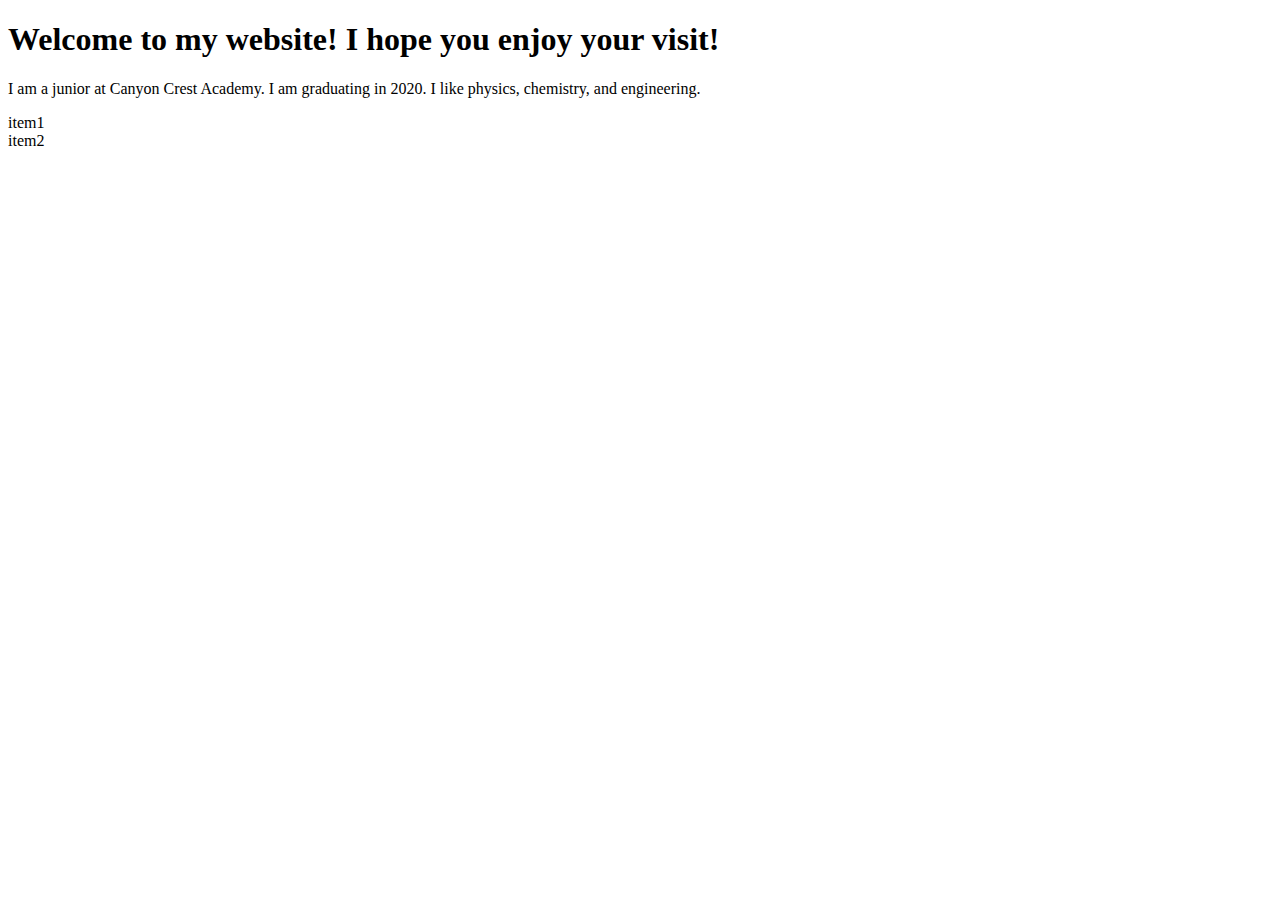
==== index.html @ 09acd385 "website commit" ====
<!DOCTYPE html>
<html>
  <head>
    <title>Sankalp's HTML Website</title>
  </head>
  <body>

    <h1>Welcome to my website! I hope you enjoy your visit!</h1>
    
    <p>I am a junior at Canyon Crest Academy. I am graduating in 2020. I like physics, chemistry, and engineering.</p>

    <li>item1</li>
    <li>item2</li> 
 
  </body>
 
</html>
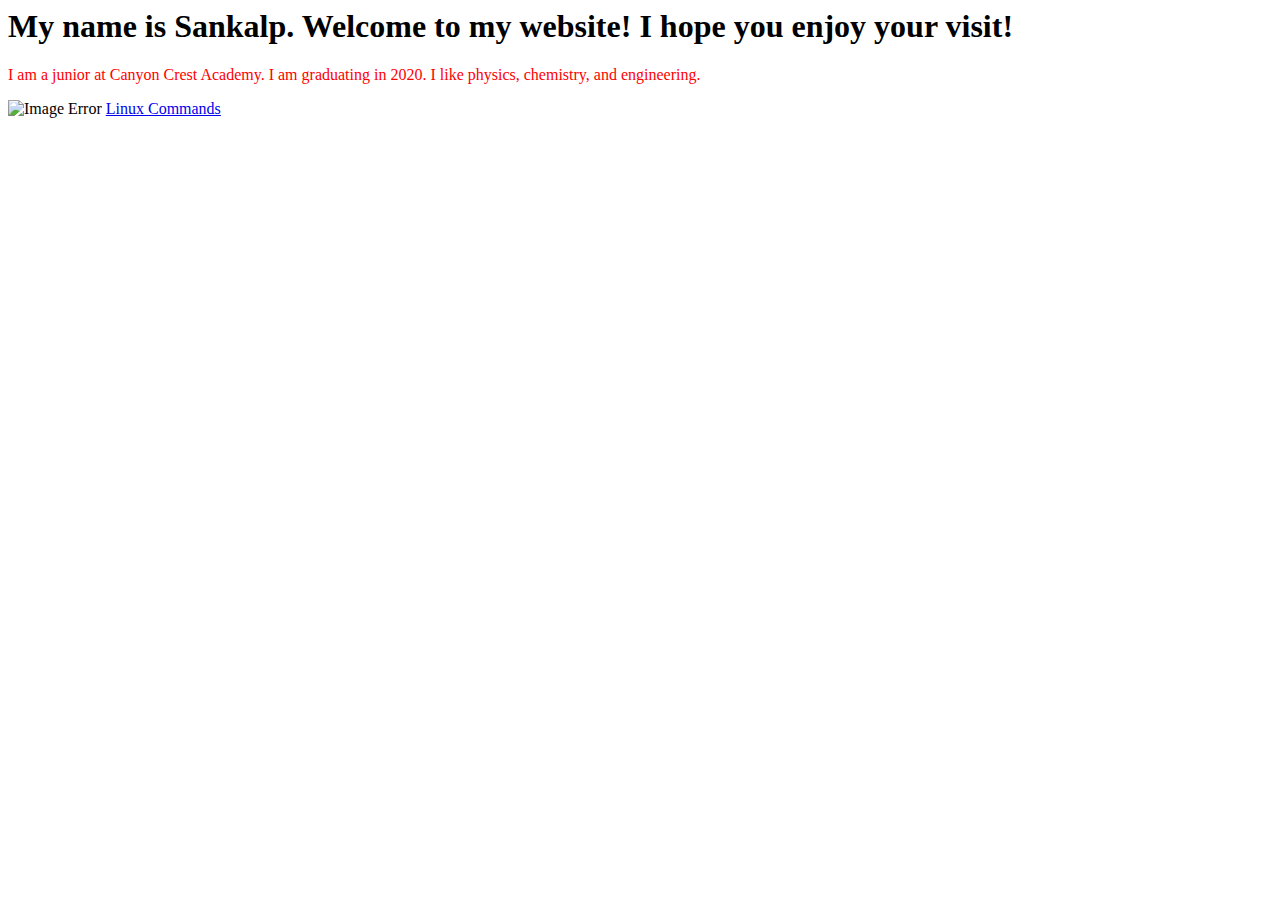
==== commit a6e2a554: "website shit" ====
--- a/index.html
+++ b/index.html
@@ -1,16 +1,16 @@
-<!DOCTYPE html>
+   <link rel="stylesheet" type="text/css" href="stylesheet.css"><!DOCTYPE html>
 <html>
   <head>
     <title>Sankalp's HTML Website</title>
+   <link rel="stylesheet" type="text/css" href="stylesheet.css">    
   </head>
   <body>
 
-    <h1>Welcome to my website! I hope you enjoy your visit!</h1>
+    <h1>My name is Sankalp. Welcome to my website! I hope you enjoy your visit!</h1>
     
     <p>I am a junior at Canyon Crest Academy. I am graduating in 2020. I like physics, chemistry, and engineering.</p>
-
-    <li>item1</li>
-    <li>item2</li> 
+    <img src="csimage.jpeg" alt="Image Error">	
+    <a href="linuxhackpg.html">Linux Commands</a> 
  
   </body>
  
--- a/stylesheet.css
+++ b/stylesheet.css
@@ -0,0 +1,6 @@
+table, th, td {
+  border: 1px solid black;
+}
+p {
+  color: red;
+}
--- a/stylesheet.css
+++ b/stylesheet.css
@@ -0,0 +1,6 @@
+table, th, td {
+  border: 1px solid black;
+}
+p {
+  color: red;
+}
